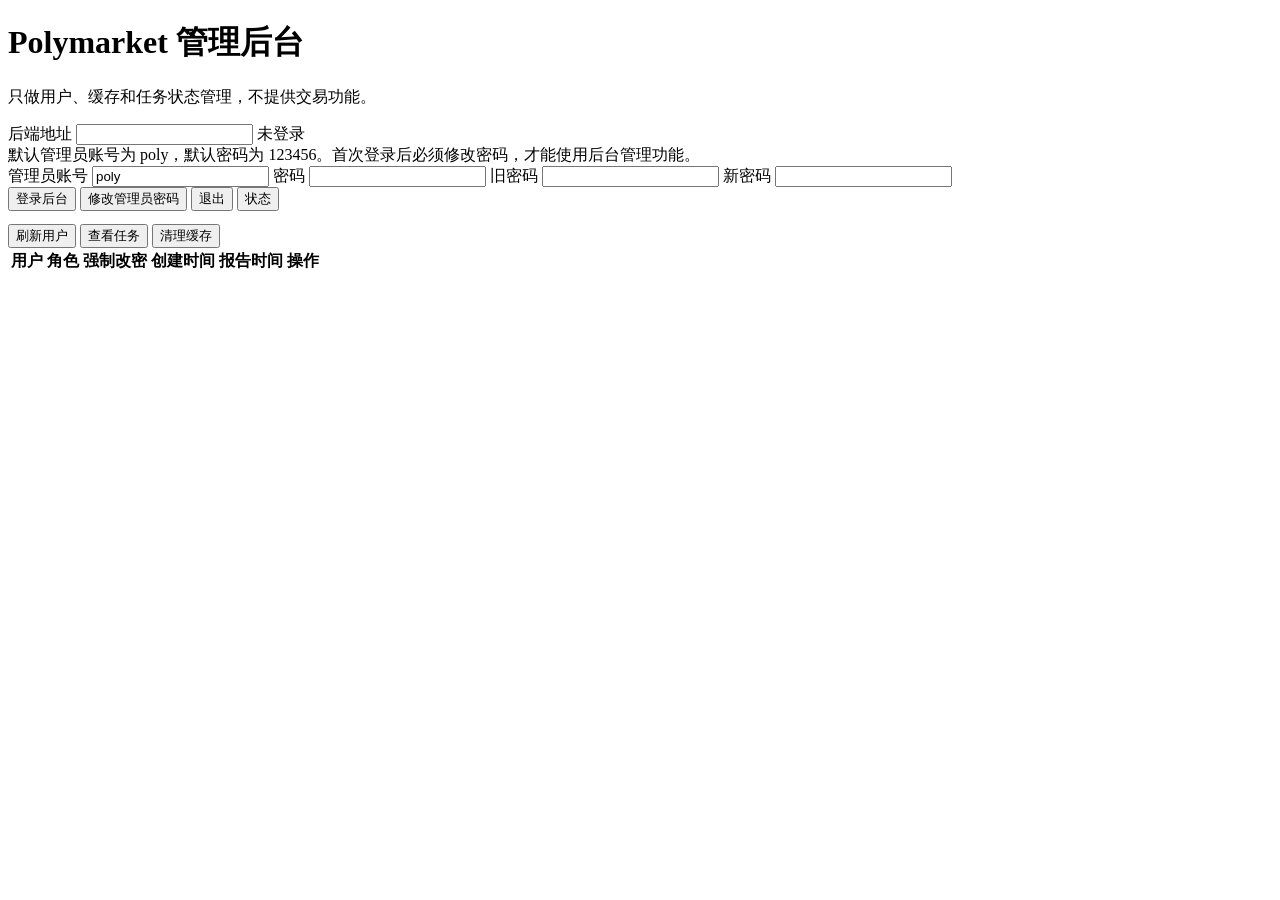
==== vps_version/frontend/admin.html @ fb3bc131 "Separate admin backend and user model settings" ====
<!doctype html>
<html lang="zh-CN">
<head>
  <meta charset="utf-8">
  <meta name="viewport" content="width=device-width, initial-scale=1">
  <title>Polymarket 管理后台</title>
  <link rel="stylesheet" href="/static/styles.css">
</head>
<body>
  <header>
    <div>
      <h1>Polymarket 管理后台</h1>
      <p>只做用户、缓存和任务状态管理，不提供交易功能。</p>
    </div>
    <div class="header-controls">
      <label class="endpoint">后端地址 <input id="apiBase" value=""></label>
      <span id="loginState">未登录</span>
    </div>
  </header>

  <main>
    <section class="panel active">
      <div class="notice">默认管理员账号为 poly，默认密码为 123456。首次登录后必须修改密码，才能使用后台管理功能。</div>
      <div class="form-grid">
        <label>管理员账号 <input id="username" value="poly" autocomplete="username"></label>
        <label>密码 <input id="password" type="password" autocomplete="current-password"></label>
        <label>旧密码 <input id="oldPassword" type="password" autocomplete="current-password"></label>
        <label>新密码 <input id="newPassword" type="password" autocomplete="new-password"></label>
      </div>
      <div class="toolbar">
        <button id="loginBtn">登录后台</button>
        <button id="changePasswordBtn">修改管理员密码</button>
        <button id="logoutBtn">退出</button>
        <button id="meBtn">状态</button>
      </div>
      <pre id="accountBox"></pre>
    </section>

    <section class="panel active">
      <div class="toolbar">
        <button id="adminUsersBtn">刷新用户</button>
        <button id="adminJobsBtn">查看任务</button>
        <button id="clearCacheBtn">清理缓存</button>
      </div>
      <table>
        <thead><tr><th>用户</th><th>角色</th><th>强制改密</th><th>创建时间</th><th>报告时间</th><th>操作</th></tr></thead>
        <tbody id="adminUsersBody"></tbody>
      </table>
      <pre id="adminBox"></pre>
    </section>
  </main>

  <script src="/static/admin.js"></script>
</body>
</html>
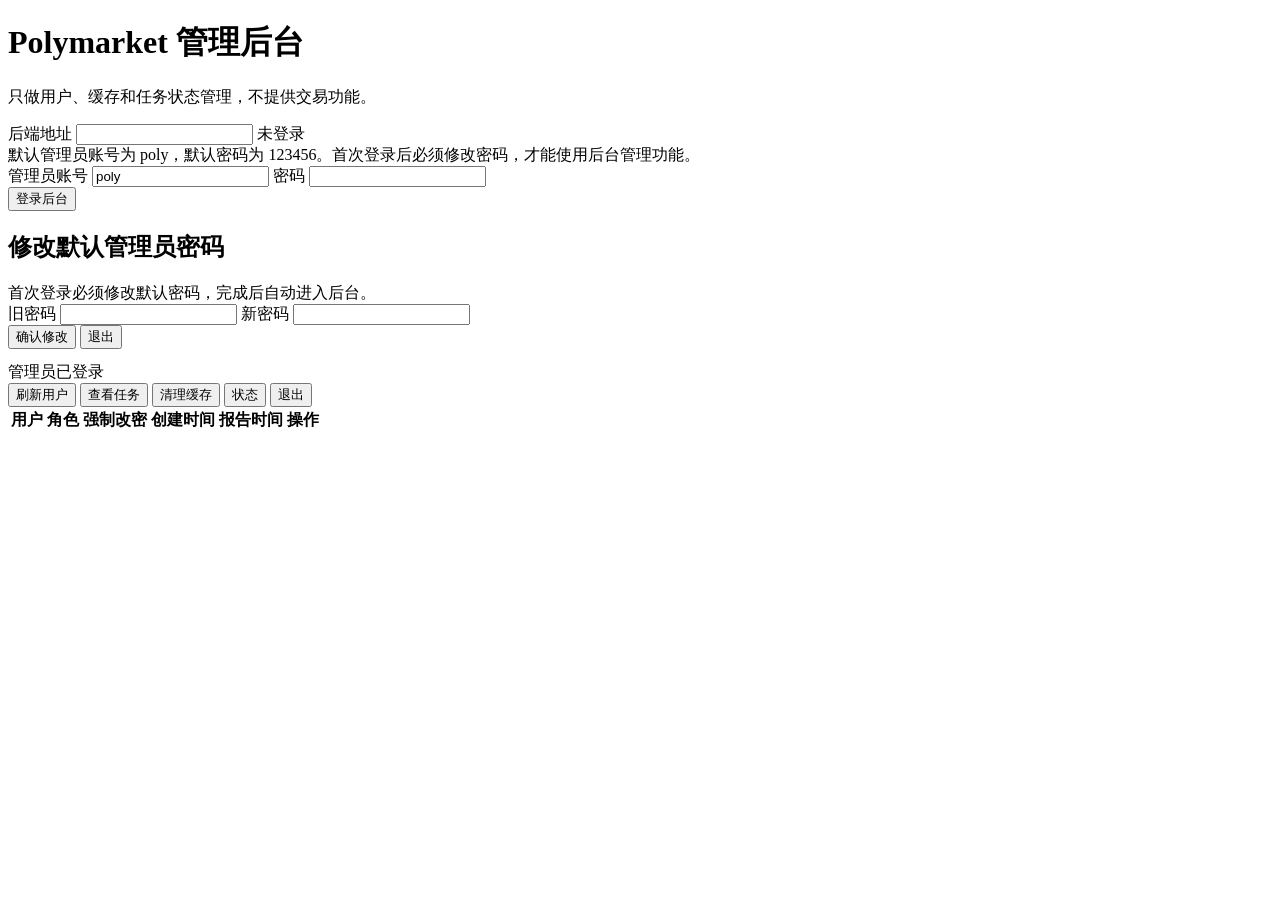
==== commit 21bf6747: "Improve login flow for users and admin" ====
--- a/vps_version/frontend/admin.html
+++ b/vps_version/frontend/admin.html
@@ -19,28 +19,40 @@
   </header>
 
   <main>
-    <section class="panel active">
+    <section id="adminLoginView" class="auth-card">
       <div class="notice">默认管理员账号为 poly，默认密码为 123456。首次登录后必须修改密码，才能使用后台管理功能。</div>
       <div class="form-grid">
         <label>管理员账号 <input id="username" value="poly" autocomplete="username"></label>
         <label>密码 <input id="password" type="password" autocomplete="current-password"></label>
+      </div>
+      <div class="toolbar">
+        <button id="loginBtn">登录后台</button>
+      </div>
+      <pre id="loginBox"></pre>
+    </section>
+
+    <section id="adminForcePasswordView" class="auth-card hidden">
+      <h2>修改默认管理员密码</h2>
+      <div class="notice">首次登录必须修改默认密码，完成后自动进入后台。</div>
+      <div class="form-grid">
         <label>旧密码 <input id="oldPassword" type="password" autocomplete="current-password"></label>
         <label>新密码 <input id="newPassword" type="password" autocomplete="new-password"></label>
       </div>
       <div class="toolbar">
-        <button id="loginBtn">登录后台</button>
-        <button id="changePasswordBtn">修改管理员密码</button>
-        <button id="logoutBtn">退出</button>
-        <button id="meBtn">状态</button>
+        <button id="changePasswordBtn">确认修改</button>
+        <button id="forceLogoutBtn" class="secondary">退出</button>
       </div>
       <pre id="accountBox"></pre>
     </section>
 
-    <section class="panel active">
+    <section id="adminAppView" class="hidden">
+      <div id="adminBanner" class="status-line ok">管理员已登录</div>
       <div class="toolbar">
         <button id="adminUsersBtn">刷新用户</button>
         <button id="adminJobsBtn">查看任务</button>
         <button id="clearCacheBtn">清理缓存</button>
+        <button id="meBtn" class="secondary">状态</button>
+        <button id="logoutBtn" class="secondary">退出</button>
       </div>
       <table>
         <thead><tr><th>用户</th><th>角色</th><th>强制改密</th><th>创建时间</th><th>报告时间</th><th>操作</th></tr></thead>
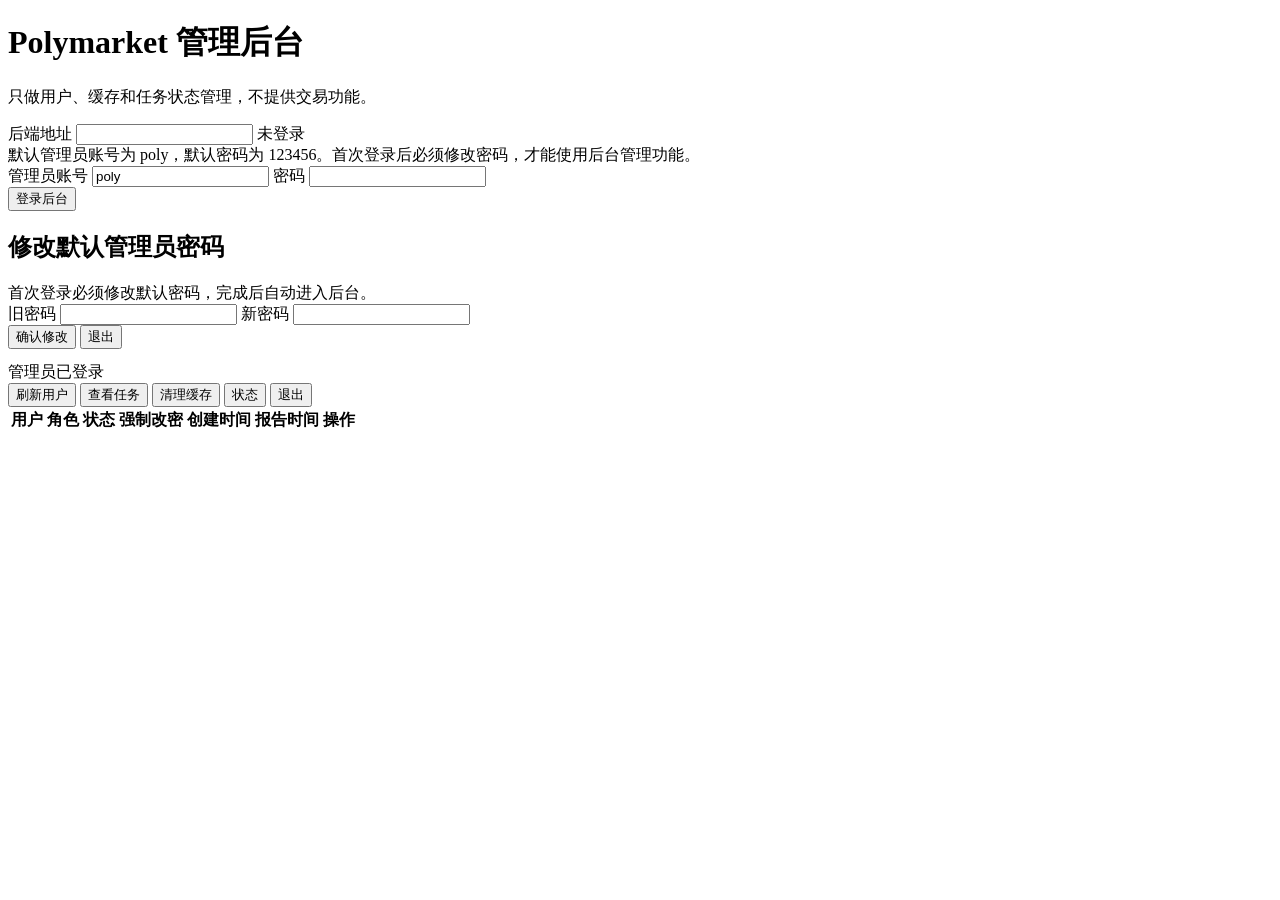
==== commit 0b2d7c6d: "Require admin approval for user registration" ====
--- a/vps_version/frontend/admin.html
+++ b/vps_version/frontend/admin.html
@@ -55,7 +55,7 @@
         <button id="logoutBtn" class="secondary">退出</button>
       </div>
       <table>
-        <thead><tr><th>用户</th><th>角色</th><th>强制改密</th><th>创建时间</th><th>报告时间</th><th>操作</th></tr></thead>
+        <thead><tr><th>用户</th><th>角色</th><th>状态</th><th>强制改密</th><th>创建时间</th><th>报告时间</th><th>操作</th></tr></thead>
         <tbody id="adminUsersBody"></tbody>
       </table>
       <pre id="adminBox"></pre>
